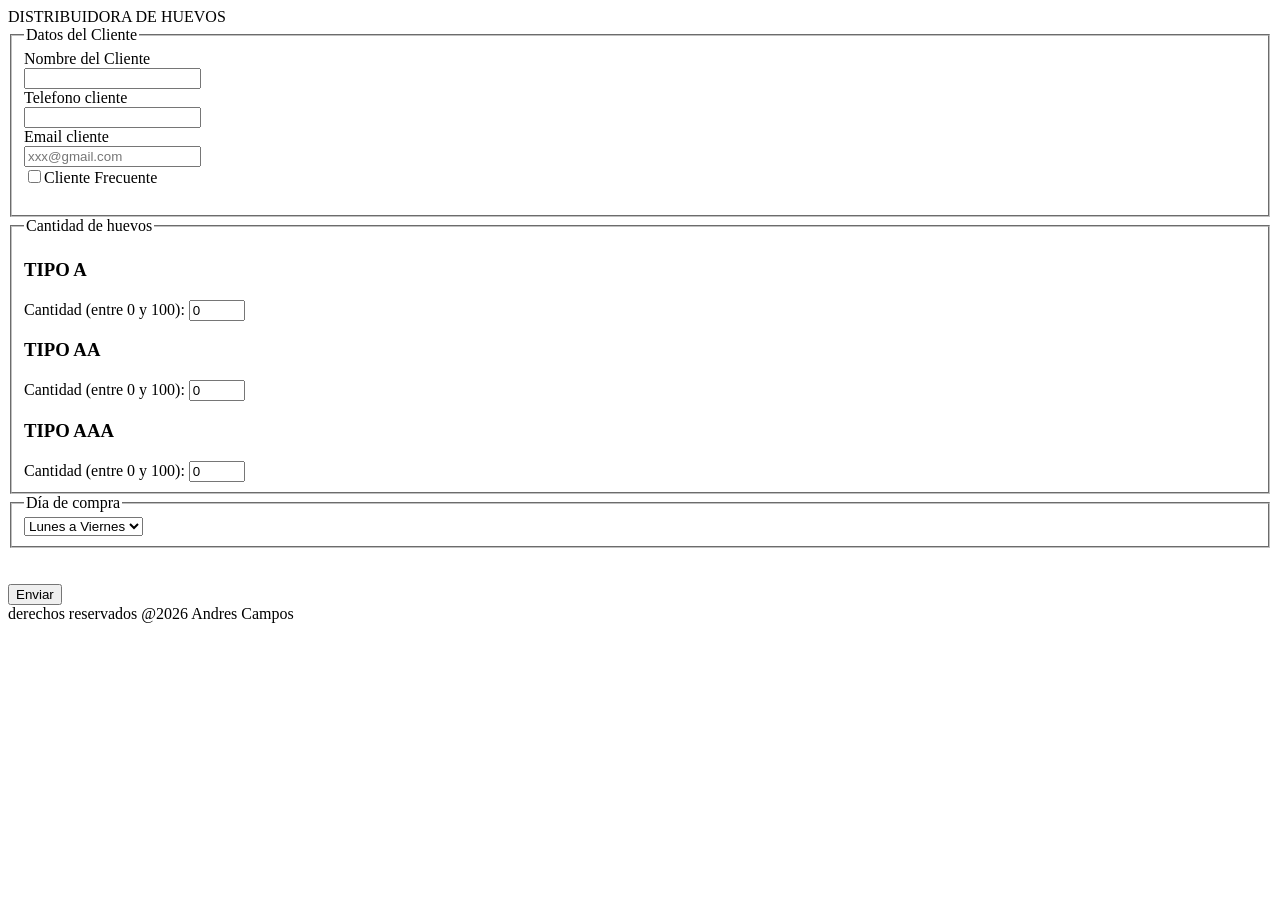
==== huevos/index.html @ 746dc414 "Add files via upload" ====
<!DOCTYPE html>
<html lang="es">

<head>
  <meta charset="UTF-8">
  <meta name="viewport" content="width=device-width, initial-scale=1.0">
  <link rel="stylesheet" href="./estilo.css">
  <title>Ejercicios con el DOM</title>
</head>

<body>
  <main class="contenedor">
    <article class="titulo">DISTRIBUIDORA DE HUEVOS</article>
    <form>
      <fieldset>
        <legend>Datos del Cliente</legend>
        <label for="cliente" class="label">Nombre del Cliente</label><br>
        <input type="text" class="input" id="cliente" name="cliente" required /><br />
        <label class="label" for="tel">Telefono cliente</label><br>
        <input class="input" type="tel" id="tel" name="tel" required /><br />
        <label class="label" for="email">Email cliente</label><br>
        <input class="input" type="email" id="email" name="email" placeholder="xxx@gmail.com" required /><br />
        <input type="checkbox" name="frec" id="frec" value="frecuente" />Cliente Frecuente<br /><br>
      </fieldset>
      <fieldset>
        <legend>Cantidad de huevos</legend>
        <h3>TIPO A</h3>
        <label for="cantA">Cantidad (entre 0 y 100):</label>
        <input type="number" id="cantA" name="cantA" min="0" max="100" value="0">
        <h3>TIPO AA</h3>
        <label for="cantAA">Cantidad (entre 0 y 100):</label>
        <input type="number" id="cantAA" name="cantAA" min="0" max="100" value="0">
        <h3>TIPO AAA</h3>
        <label for="cantAAA">Cantidad (entre 0 y 100):</label>
        <input type="number" id="cantAAA" name="cantAAA" min="0" max="100" value="0">
      </fieldset>
      <fieldset>
        <legend>Día de compra</legend>
        <select id="dia" name="Seleccione día">
          <option value="1">Lunes a Viernes</option>
          <option value="2">Sábado</option>
          <option value="3">Domingo</option>
        </select>
      </fieldset><br><br>
      <button type="button" onclick="recogerDatos()">Enviar</button>
    </form>  
    <section class="contenedor" id="errores"></section>
    <section class="contenedor" id="resultados"></section>
  </main>
   <footer class="andres">derechos reservados @2026 Andres Campos</footer>
  <script src="./codigo2.js"></script>
</body>

</html>
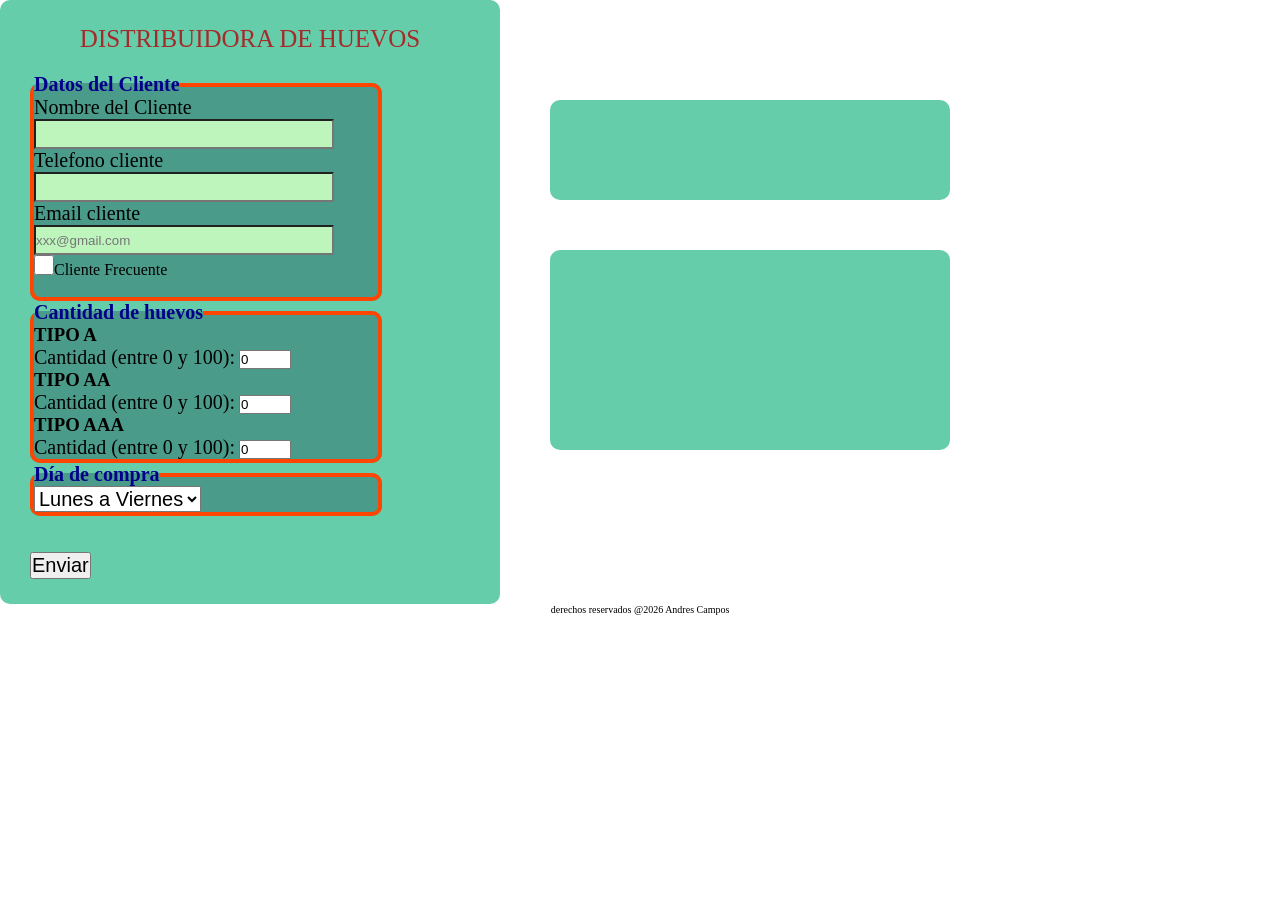
==== commit 27eb2d33: "Fix stylesheet and script file references in HTML Updated stylesheet link and script source for cons" ====
--- a/huevos/index.html
+++ b/huevos/index.html
@@ -4,7 +4,7 @@
 <head>
   <meta charset="UTF-8">
   <meta name="viewport" content="width=device-width, initial-scale=1.0">
-  <link rel="stylesheet" href="./estilo.css">
+  <link rel="stylesheet" href="./style.css">
   <title>Ejercicios con el DOM</title>
 </head>
 
@@ -48,7 +48,7 @@
     <section class="contenedor" id="resultados"></section>
   </main>
    <footer class="andres">derechos reservados @2026 Andres Campos</footer>
-  <script src="./codigo2.js"></script>
+  <script src="./andres.js"></script>
 </body>
 
-</html>+</html>
--- a/huevos/style.css
+++ b/huevos/style.css
@@ -0,0 +1,71 @@
+*{
+    box-sizing: border-box;
+    margin: 0;
+    padding: 0;
+}
+
+.contenedor {
+    max-width: 500px;
+    width: 100%;
+    padding: 25px 30px;
+    background-color: mediumaquamarine;
+    border-radius: 10px;
+    position: relative;
+}
+
+#errores{
+    position: absolute;
+    top: 100px;
+    left: 550px;
+    width: 400px;
+    min-height: 100px;
+}
+
+#resultados{
+    position: absolute;
+    top: 250px;
+    left: 550px;
+    width: 400px;
+    min-height: 200px;
+}
+
+.titulo{
+    font-size: 25px;
+    font-weight: 500;
+    text-align: center;
+    color: brown;
+    margin-bottom: 20px;
+}
+
+.input {
+    width: 300px;
+    height: 30px;
+    background-color: rgb(189, 245, 189);
+}
+
+#frec {
+    width: 20px;
+    height: 20px;
+}
+
+fieldset {
+    width: 80%;
+    border: 4px solid orangered;
+    border-radius: 10px;
+    background: rgb(75, 155, 138);
+}
+
+legend {
+    color: darkblue;
+    font-weight: bold;
+    font-size: 20px;
+}
+
+label, select, button {
+    font-size: 20px;
+}
+.andres {
+    color: rgb(0, 0, 0);
+    text-align: center;
+    font-size: 10px;
+}
